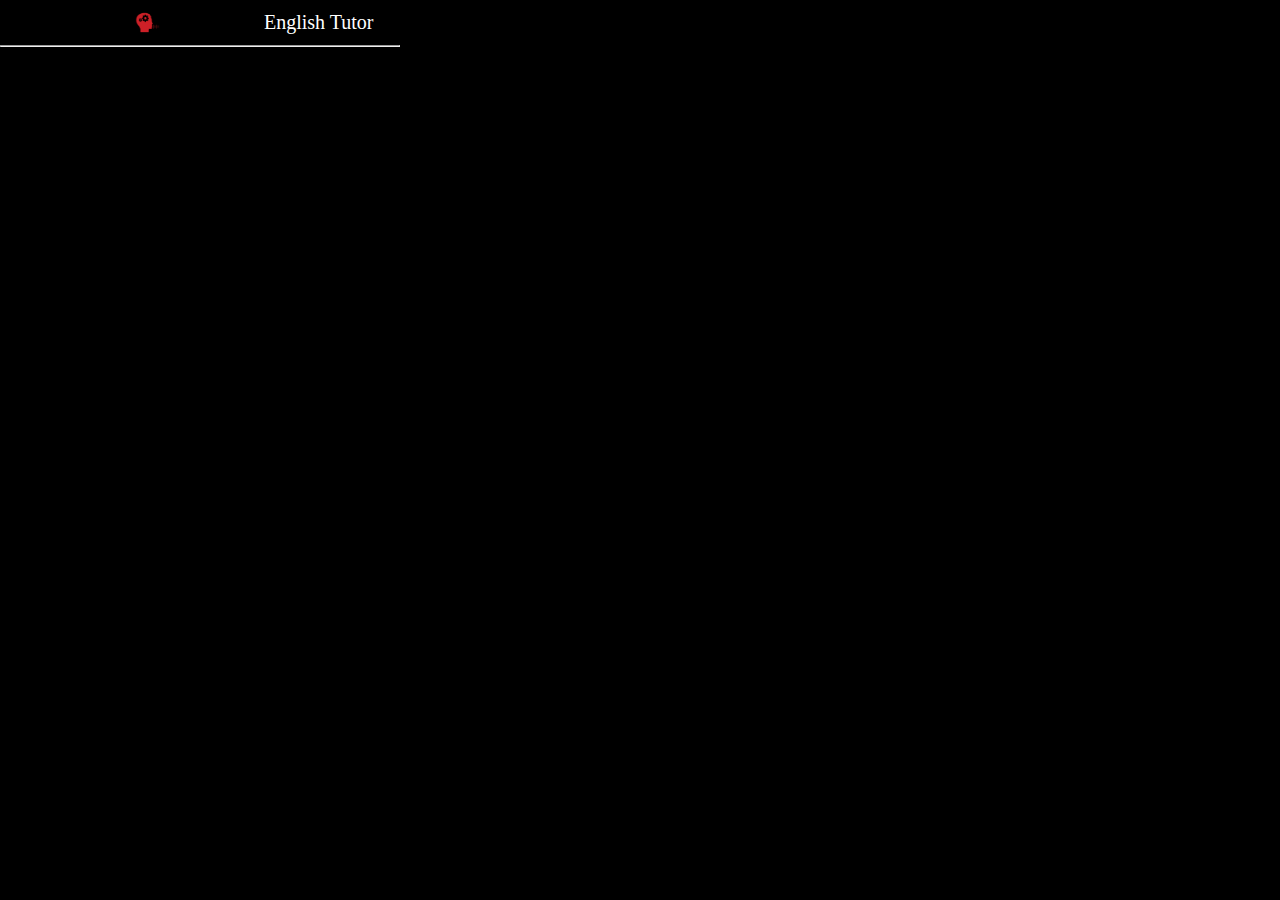
==== EnglishTutor/index.html @ 32cb7f5a "added" ====
<!DOCTYPE html>
<html lang="en">
<head>
    <meta charset="UTF-8">
    <meta http-equiv="X-UA-Compatible" content="IE=edge">
    <meta name="viewport" content="width=device-width, initial-scale=1.0">
    <title>English Tutor</title>
    <link rel="stylesheet" href="css/main.css">
    <link rel="preconnect" href="https://fonts.gstatic.com">
    <link href="https://fonts.googleapis.com/css2?family=Zen+Dots&display=swap" rel="stylesheet">
</head>
<body>
    <header id="header">
        <a href="#">
            <img src="./icons/logo.png" alt="Logo">
            English Tutor
        </a>
    </header>
    <hr>
    <main class="boxes">
        <!-- <div class="box">
            <div class="date subtitle">04/16/2021</div>
            <div class="word-info">
                <div class="word">scratch</div>
                <div class="form subtitle">noun</div>
            </div>
            <div class="def">a mark made by scratching</div>
        </div>
        <div class="box">
            <div class="date subtitle">04/15/2021</div>
            <div class="word-info">    
                <div class="word">blink</div>
                <div class="form subtitle">verb</div>
            </div>
            <div class="def">When you blink, you close and then open your eyes quickly once or several times, and when an eye blinks, it does this
            </div>
        </div> -->
    </main>
    <script src="js/script.js"></script>
</body>
</html>
---- EnglishTutor/css/main.css ----
* {
    margin: 0;
    padding: 0;
    box-sizing: border-box;
    font-family: Zen Dotes;
}
:root {
    --padding: 10px 30px;
}
body {
    background-color: black;
    width: 400px;
}
#header {
    padding: var(--padding);
    height: 100%;
}
#header img{
    width: 25px;
}
#header a {
    display: flex;
    align-items: center;
    color: white;
    justify-content: space-evenly;
    text-decoration: none;
    font-size: 20px;
    min-width: 35vw;
    max-width: 40vw;
}
.boxes {
    padding: var(--padding);
    display: flex;
    flex-direction: column;
    align-items: center;
    justify-content: space-around;
}
.box {
    width: 98%;
    position: relative;
    margin: 10px auto;
    padding: 5px 8px;
    border-radius: 3px;
    background-color: whitesmoke;
    box-shadow: 0px 0px 7px -5px rgba(255,255,255,0.75);
    -webkit-box-shadow: 1px 1px 11px 1px rgba(255,255,255,0.75);
    -moz-box-shadow: 1px 1px 11px 1px rgba(255,255,255,0.75);
}
.subtitle {
    font-size: 12px;
    color: #adadad;
}
.box .word-info {
    display: flex;
    flex-direction: column;
    justify-content: center;
    margin-bottom: 3px;
}
.box .date {
    position: absolute;
    top: 5px;
    right: 8px;
}
.box .word {
    font-size: 15px;
    color: darkred;
}
.box .def {
    font-size: 13px;
}
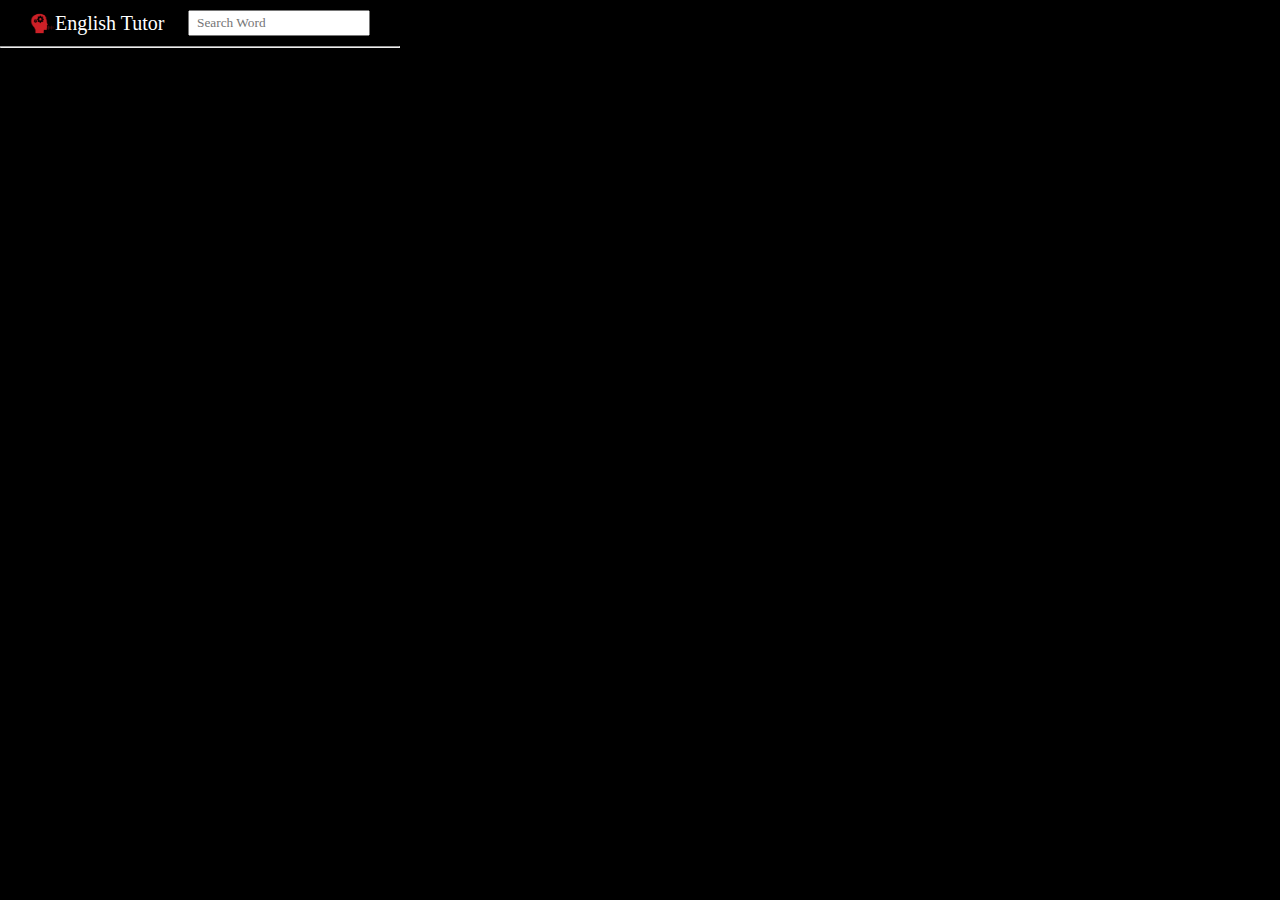
==== commit 1567ecc5: "add search word from input" ====
--- a/EnglishTutor/index.html
+++ b/EnglishTutor/index.html
@@ -15,6 +15,9 @@
             <img src="./icons/logo.png" alt="Logo">
             English Tutor
         </a>
+        <form id="searchWord">
+            <input autofocus autocomplete="off" placeholder="Search Word" name="word" id="word" type="text">
+        </form>
     </header>
     <hr>
     <main class="boxes">
--- a/EnglishTutor/css/main.css
+++ b/EnglishTutor/css/main.css
@@ -3,6 +3,23 @@
     padding: 0;
     box-sizing: border-box;
     font-family: Zen Dotes;
+}
+*::selection {
+    background: yellow; /* WebKit/Blink Browsers */
+}  
+a {
+    text-decoration: none;
+    color: white;
+}
+a::selection, button::selection, img::selection {
+    background-color: cadetblue;
+}
+button {
+    color: white;
+    border: none;
+}
+input {
+    outline: none;
 }
 :root {
     --padding: 10px 30px;
@@ -10,10 +27,20 @@
 body {
     background-color: black;
     width: 400px;
+    max-height: 200px;
+    display: flex;
+    flex-direction: column;
+    overflow: auto;
 }
 #header {
     padding: var(--padding);
     height: 100%;
+    display: flex;
+    align-items: center;
+    justify-content: space-around;
+}
+#header input {
+    padding: 3px 7px;
 }
 #header img{
     width: 25px;
@@ -21,19 +48,18 @@
 #header a {
     display: flex;
     align-items: center;
-    color: white;
-    justify-content: space-evenly;
-    text-decoration: none;
+    justify-content: flex-start;
     font-size: 20px;
-    min-width: 35vw;
-    max-width: 40vw;
+    width: 200px;
 }
 .boxes {
+    padding-top: 100px;
     padding: var(--padding);
     display: flex;
     flex-direction: column;
     align-items: center;
     justify-content: space-around;
+    flex: 1;
 }
 .box {
     width: 98%;
@@ -67,4 +93,17 @@
 }
 .box .def {
     font-size: 13px;
+}
+.buttons {
+    display: flex;
+    justify-content: flex-start;
+}
+.btn {
+    padding: 3px 8px;
+}
+.delete {
+    background: red;
+}
+.more-info {
+    background: dodgerblue;
 }